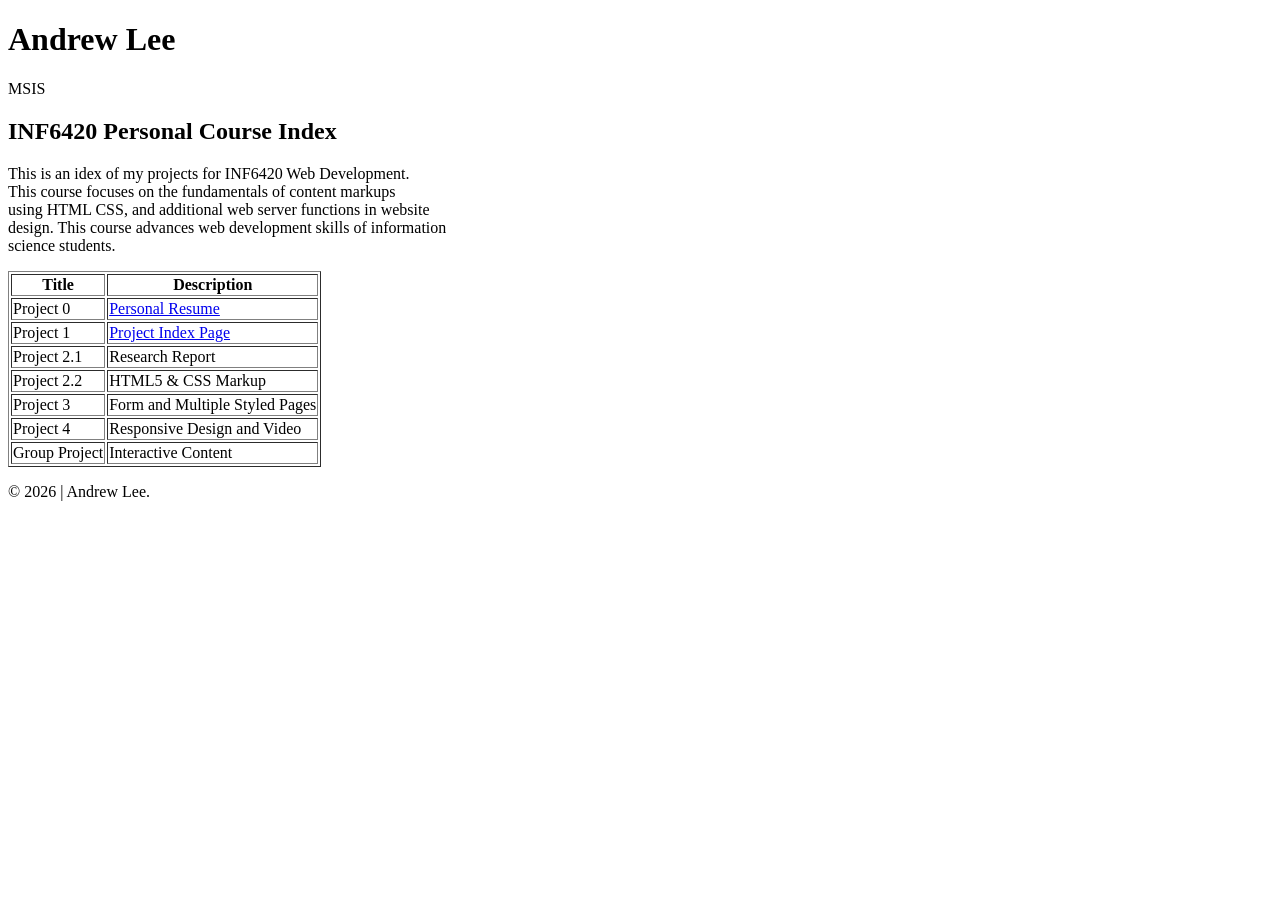
==== index.html @ 14ab9cbf "Updated index.html to include CSS style Added reference stylesheet to the html file" ====
<!DOCTYPE html>
<html lang="en">
<head>
    <meta charset="UTF-8">
    <meta name="viewport" content="width=device-width, initial-scale=1.0">
    <meta name="author" content="Andrew Lee">
    <meta name="description" content="Personal Course Index Page on GitHub">
    <meta name="keywords" content="course, index, github">
    <title>Personal Course Index</title>
    <link rel="stylesheet" href="style.css">
</head>
<body>
    <h1>Andrew Lee</h1>
    <p>MSIS</p>
    <h2>INF6420 Personal Course Index</h2>
    <p>This is an idex of my projects for INF6420 Web Development. <br>
        This course focuses on the fundamentals of content markups <br>
        using HTML CSS, and additional web server functions in website <br>
        design. This course advances web development skills of information <br>
        science students.
    </p>
    <main>
        <table border="1">
            <thead>
                <tr>
                    <th>Title</th>
                    <th>Description</th>
                </tr>
            </thead>
            <tbody>
                <tr>
                    <td>Project 0</td>
                    <td><a href="https://inf-6420-sp26.github.io/resume-alee373/">Personal Resume</a></td>
                </tr>
                <tr>
                    <td>Project 1</td>
                    <td><a href="https://github.com/inf-6420-sp26/projects-alee373/blob/main/index.html">Project Index Page</a></td>
                </tr>
                <tr>
                    <td>Project 2.1</td>
                    <td>Research Report</td>
                </tr>
                <tr>
                    <td>Project 2.2</td>
                    <td>HTML5 & CSS Markup</td>
                </tr>
                <tr>
                    <td>Project 3</td>
                    <td>Form and Multiple Styled Pages</td>
                </tr>
                <tr>
                    <td>Project 4</td>
                    <td>Responsive Design and Video</td>
                </tr>
                <tr>
                    <td>Group Project</td>
                    <td>Interactive Content</td>
                </tr>
            </tbody>
        </table>
    </main>
    <footer>
    <p>&copy; 2026 | Andrew Lee.</p>
</footer>
</body>
</html>
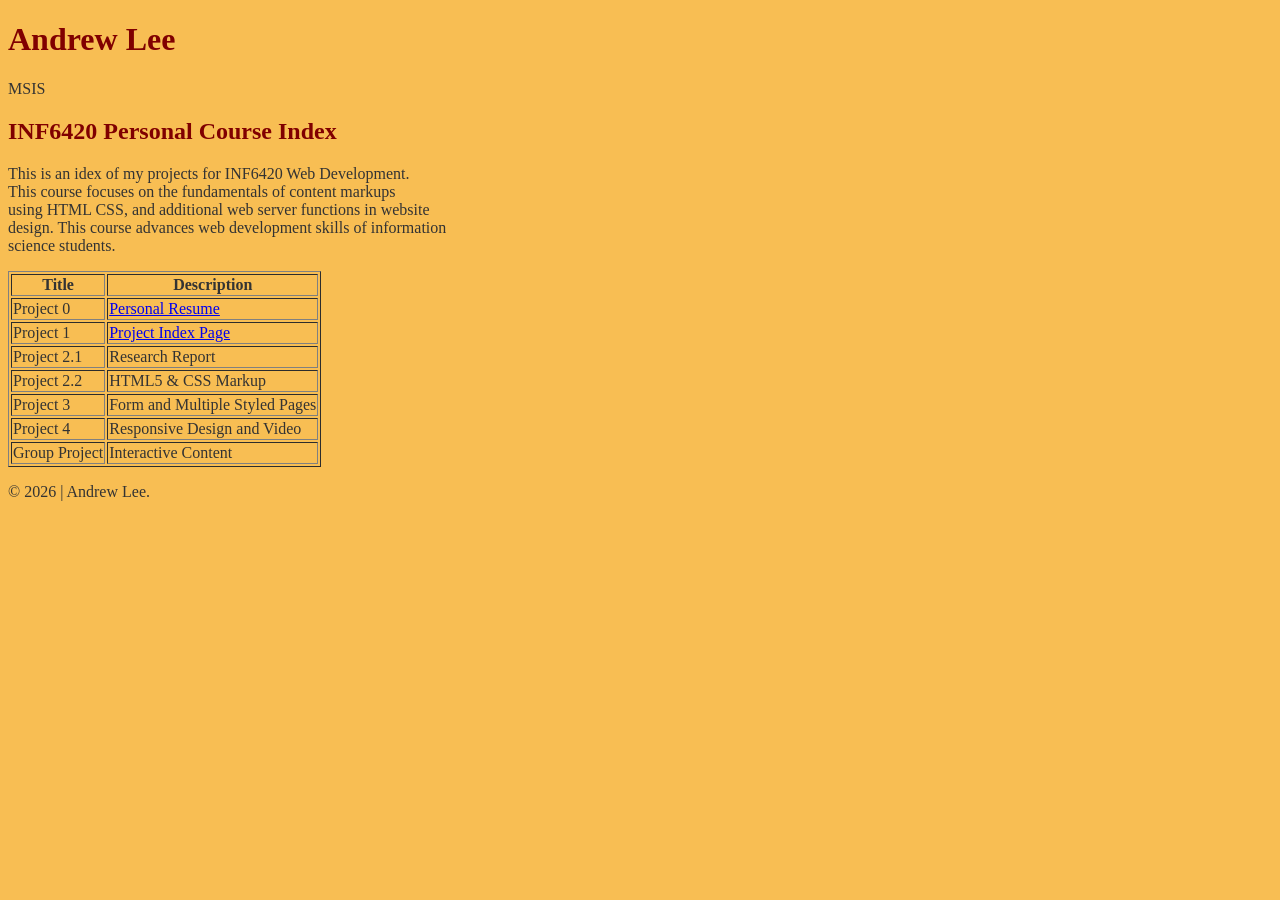
==== commit 6bc64354: "Updates to styles.css and index.html Updated the background color in the css file and entered the co" ====
--- a/index.html
+++ b/index.html
@@ -7,7 +7,7 @@
     <meta name="description" content="Personal Course Index Page on GitHub">
     <meta name="keywords" content="course, index, github">
     <title>Personal Course Index</title>
-    <link rel="stylesheet" href="style.css">
+    <link rel="stylesheet" href="css/styles.css">
 </head>
 <body>
     <h1>Andrew Lee</h1>
--- a/css/styles.css
+++ b/css/styles.css
@@ -0,0 +1,12 @@
+body {
+  background-color: #f8be53; 
+  
+  font-family: Georgia, Garamond, "Times New Roman", serif;
+  color: #333333;
+}
+
+h1, h2, h3, h4, h5, h6 {
+  color: #800000;
+  
+  font-family: Georgia, Garamond, "Times New Roman", serif;
+}
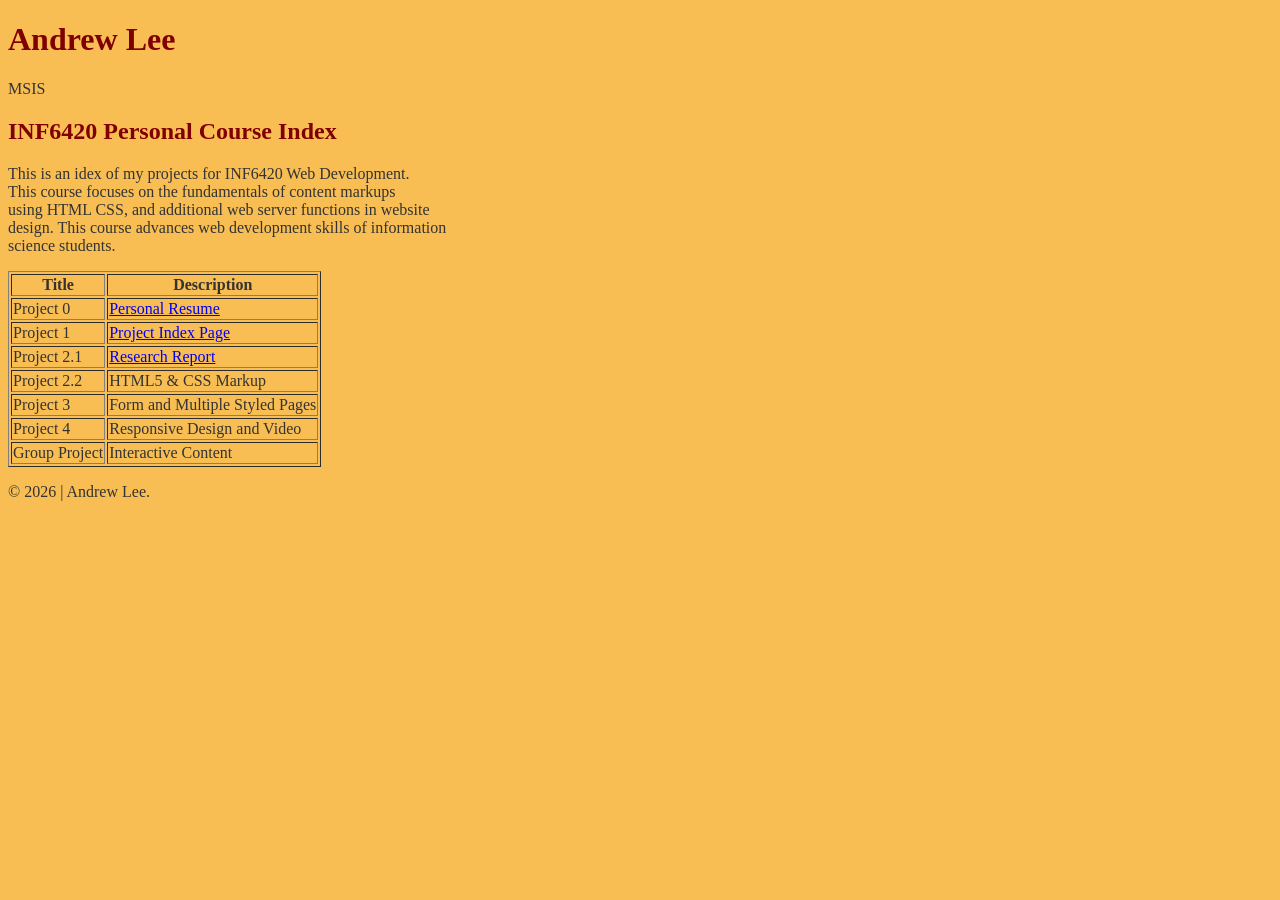
==== commit 300e59cf: "Updated project index to include hyperlink to research report" ====
--- a/index.html
+++ b/index.html
@@ -38,7 +38,7 @@
                 </tr>
                 <tr>
                     <td>Project 2.1</td>
-                    <td>Research Report</td>
+                    <td><a href="https://github.com/inf-6420-sp26/projects-alee373/blob/main/research-report.html">Research Report</a></td>
                 </tr>
                 <tr>
                     <td>Project 2.2</td>
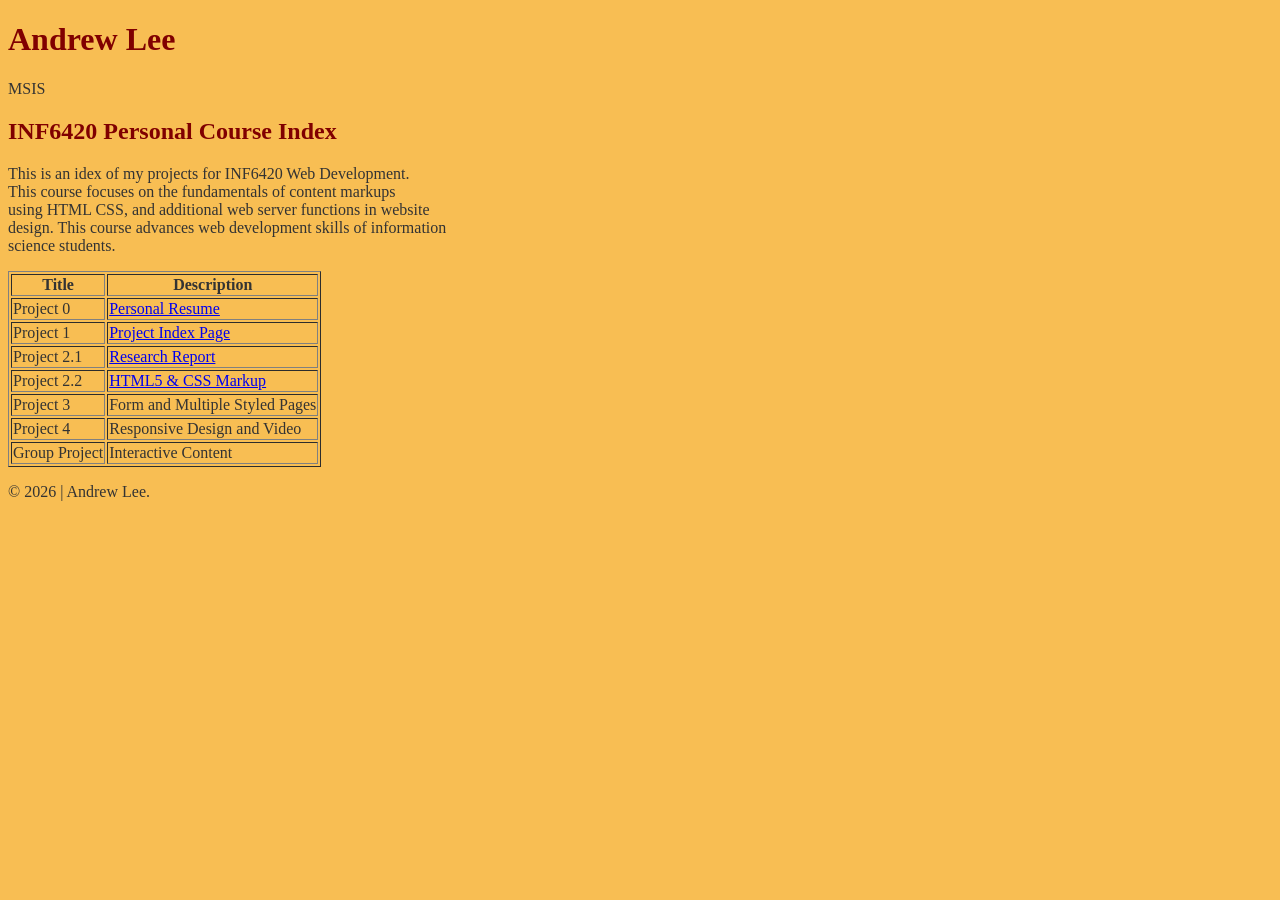
==== commit 65b19283: "Updated index to include most recent project Added link for coffee webpage under project 2.2" ====
--- a/index.html
+++ b/index.html
@@ -38,11 +38,11 @@
                 </tr>
                 <tr>
                     <td>Project 2.1</td>
-                    <td><a href="https://github.com/inf-6420-sp26/projects-alee373/blob/main/research-report.html">Research Report</a></td>
+                    <td><a href="https://github.com/inf-6420-sp26/projects-alee373/blob/main/research/index.html">Research Report</a></td>
                 </tr>
                 <tr>
                     <td>Project 2.2</td>
-                    <td>HTML5 & CSS Markup</td>
+                    <td><a href="https://github.com/inf-6420-sp26/projects-alee373/blob/main/coffeecss/index.html">HTML5 & CSS Markup</a></td>
                 </tr>
                 <tr>
                     <td>Project 3</td>
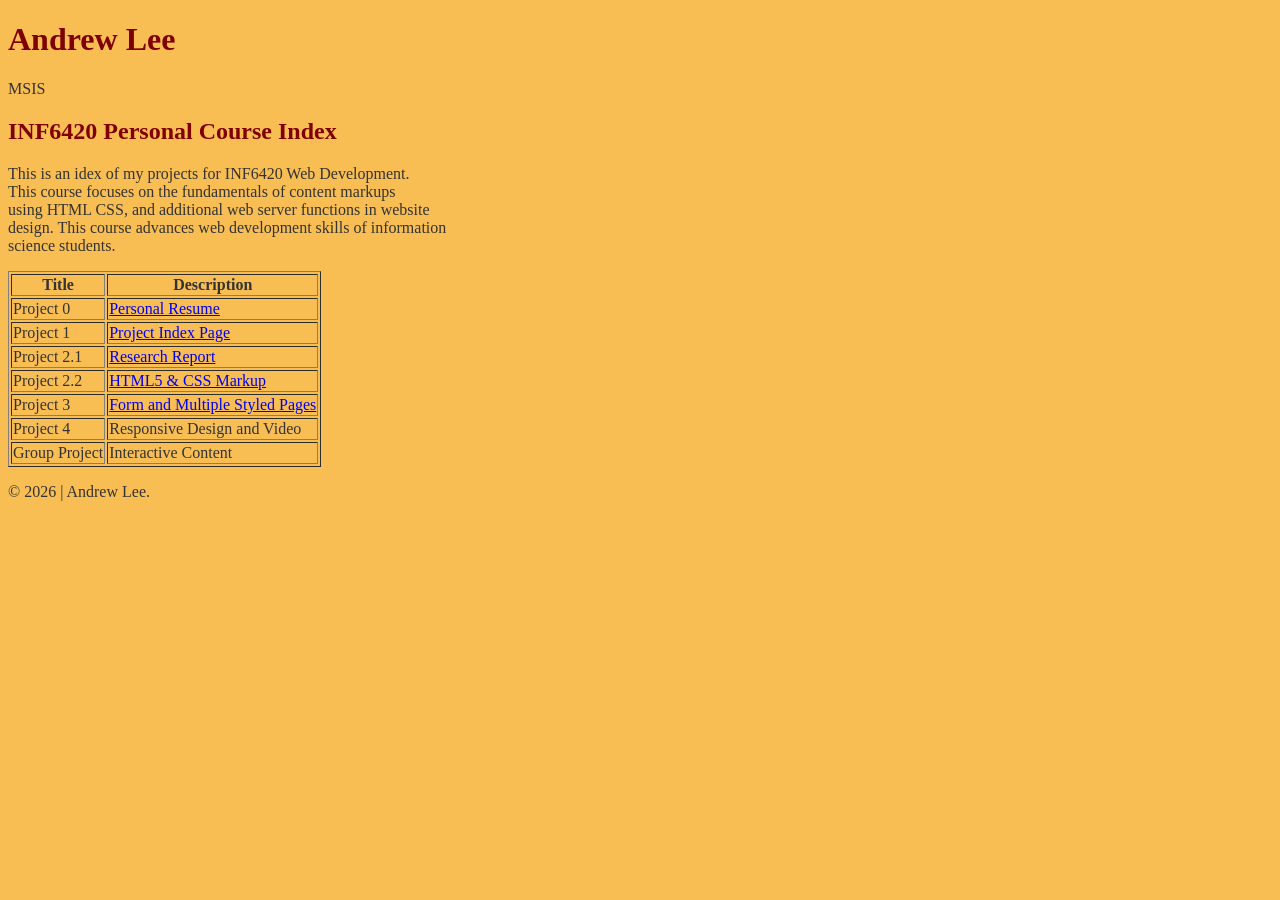
==== commit 1f8d9be6: "updated project index page with project 3 included link to project 3 on my project index page" ====
--- a/index.html
+++ b/index.html
@@ -42,11 +42,11 @@
                 </tr>
                 <tr>
                     <td>Project 2.2</td>
-                    <td><a href="https://github.com/inf-6420-sp26/projects-alee373/blob/main/coffeecss/index.html">HTML5 & CSS Markup</a></td>
+                    <td><a href="https://github.com/inf-6420-sp26/projects-alee373/blob/main/coffee/index.html">HTML5 & CSS Markup</a></td>
                 </tr>
                 <tr>
                     <td>Project 3</td>
-                    <td>Form and Multiple Styled Pages</td>
+                    <td><a href="https://github.com/inf-6420-sp26/projects-alee373/blob/main/SCCDG/index.html">Form and Multiple Styled Pages</a></td>
                 </tr>
                 <tr>
                     <td>Project 4</td>
